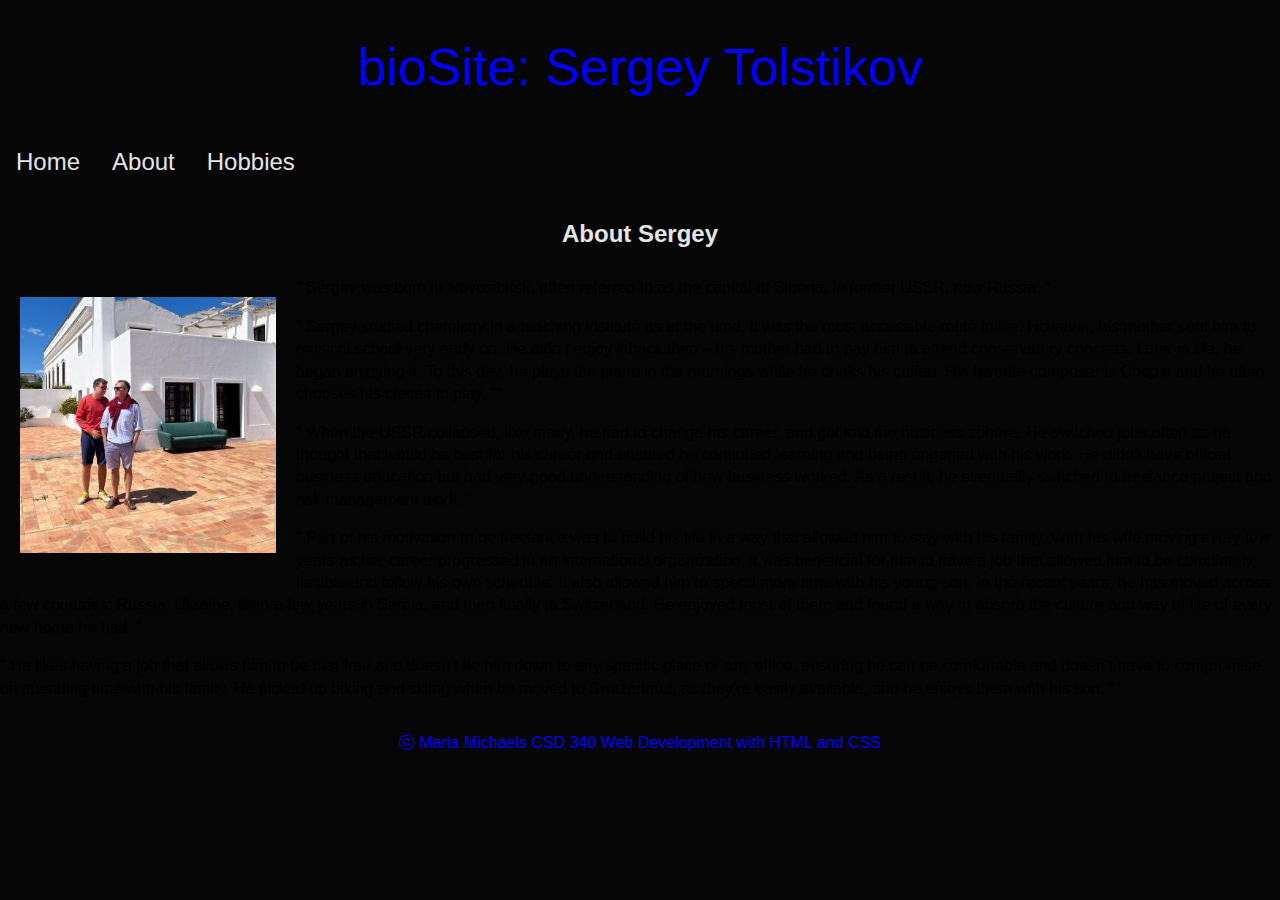
==== michaels_About.html @ 1bd7255d "Updates" ====
<!DOCTYPE html>
<html lang="en">
<head>
    <meta charset="UTF-8">
    <title>biosite: About</title>
    <link rel="stylesheet" type="text/css" href="site.css">
    <link href="https://fonts.google.com/share?selection.family=Roboto%20Condensed:ital,wght@0,400;0,700;1,400%7CRubik:wght@400;500" rel="stylesheet">
</head>
<body>
    <div>
        <!-- header -->
        <header>
            <h1>bioSite: Sergey Tolstikov</h1>
        </header>
        <!-- navigation -->
        <div id="navbar">
            <a href="index.html">Home</a>
            <a href="michaels_About.html">About</a>
            <a href="michaels_Hobbies.html">Hobbies</a>
        </div>
        <!-- bio header -->
        <h2>About Sergey</h2>
        <div>
            <!-- photo -->
            <img src="images/biosite-about-image.JPG" id="photo-sergey">
            <!-- biography -->
            <p>
                " Sergey was born in Novosibirsk, often referred to as the capital of Siberia, in former USSR, now Russia. "
            </p>
            <p>
                " Sergey studied chemistry in a teaching institute as at the time, it was the most accessible route in life. However, his mother sent him to musical school very early on. He didn’t enjoy it back then – his mother had to pay him to attend conservatory concerts. Later in life, he began enjoying it. To this day, he plays the piano in the mornings while he drinks his coffee. His favorite composer is Chopin and he often chooses his pieces to play. ""
            </p>
            <p>
                " When the USSR collapsed, like many, he had to change his career, and got into the business sphere. He switched jobs often as he thought that would be best for his career and ensured he continued learning and being engaged with his work. He didn’t have official business education but had very good understanding of how business worked. As a result, he eventually switched to freelance project and risk management work. "
            </p>
            <p>
                " Part of his motivation to be freelance was to build his life in a way that allowed him to stay with his family. With his wife moving every few years as her career progressed in an international organization, it was beneficial for him to have a job that allowed him to be completely flexible and follow his own schedule. It also allowed him to spend more time with his young son. In the recent years, he has moved across a few countries: Russia, Ukraine, then a few years in Serbia, and then finally to Switzerland. He enjoyed most of them and found a way to absorb the culture and way of life of every new home he had. "
            </p>
            <p>
                " He likes having a job that allows him to be that free and doesn’t tie him down to any specific place or any office, ensuring he can be comfortable and doesn’t have to compromise on spending time with his family. He picked up biking and skiing when he moved to Switzerland, as they’re easily available, and he enjoys them with his son. "
            </p>
        </div>
    </div>
    <footer>
        <p>
            ⓒ Maria Michaels
            CSD 340 Web Development with HTML and CSS
        </p>
    </footer>
</body>
</html>
---- site.css ----
body {
    font-family: 'Roboto', Verdana, 'Rubik', sans-serif;
    background-color: #060606;
    padding:0; 
    margin:0;
}

header {
    background-color: #060606;
    color: #0000FF;
    padding:2px; 
    text-align: center;
}

#navbar {
    background-color: #060606;
    overflow: hidden;
    text-align: center;
}

#navbar a {
    float: left;
    display: block;
    color: #e5e5e5;
    text-align: center;
    padding: 14px 16px;
    text-decoration: none;
    font-size: 24px;
}

#navbar a:hover {
    background-color: #0000FF;
    color: #e5e5e5;
    
}

h1 {
    font-weight: 400;
    font-size: 52px;
}

h2, h3, h4 {
    background-color: #060606;
    color: #e5e5e5;
    text-align: center;
    padding: 10px;
}

#grid {
    display: grid;
    grid-template-columns: 33.333% 33.333% 33.333%;
    align-items: center;
}

#grid figure img {
    width: 20%;
    height: auto;
    border: 2px solid #0000FF;
}

figure {
    border: 2px solid #0F261E;
    display: block;
}

figcaption {
    display: block;
    font-family: 'Roboto', Verdana, 'Rubik', sans-serif;
    text-align: center;
    font-weight: 400;
    color: #0000FF;
}

#photo-sergey {
    float: left;
    width: 20%;
    height: auto;
    padding: 20px;
}

p {
    display: block;
    font-family: 'Roboto', Verdana, 'Rubik', sans-serif;
    font-weight: 400;
    line-height: 1.4em;
    align-items: center;
}

footer{
    text-align: center;
    position: absolute;
    width: 100%;
    background-color: #060606;
    color: #0000FF;
    font-weight: 400;
}
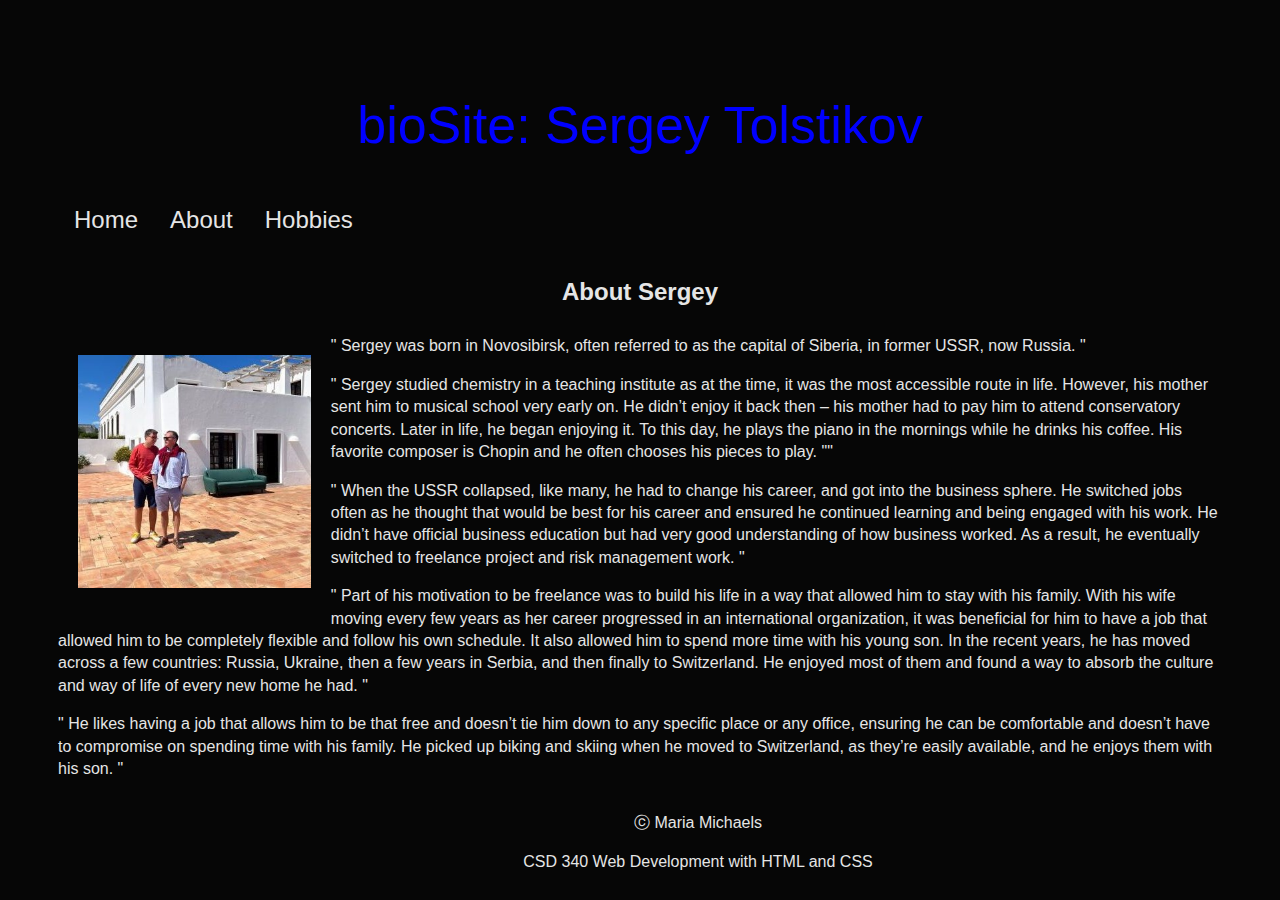
==== commit 8bf23c6c: "Updates" ====
--- a/michaels_About.html
+++ b/michaels_About.html
@@ -44,6 +44,8 @@
     <footer>
         <p>
             ⓒ Maria Michaels
+        </p>
+        <p>
             CSD 340 Web Development with HTML and CSS
         </p>
     </footer>
--- a/site.css
+++ b/site.css
@@ -1,8 +1,10 @@
 body {
     font-family: 'Roboto', Verdana, 'Rubik', sans-serif;
     background-color: #060606;
-    padding:0; 
-    margin:0;
+    padding-top: 50px;
+    padding-right: 50px;
+    padding-bottom: 50px;
+    padding-left: 50px;
 }
 
 header {
@@ -53,8 +55,9 @@
 }
 
 #grid figure img {
-    width: 20%;
-    height: auto;
+    width:  350px;
+    height: 350px;
+    object-fit: cover;
     border: 2px solid #0000FF;
 }
 
@@ -84,6 +87,7 @@
     font-weight: 400;
     line-height: 1.4em;
     align-items: center;
+    color: #e5e5e5;
 }
 
 footer{
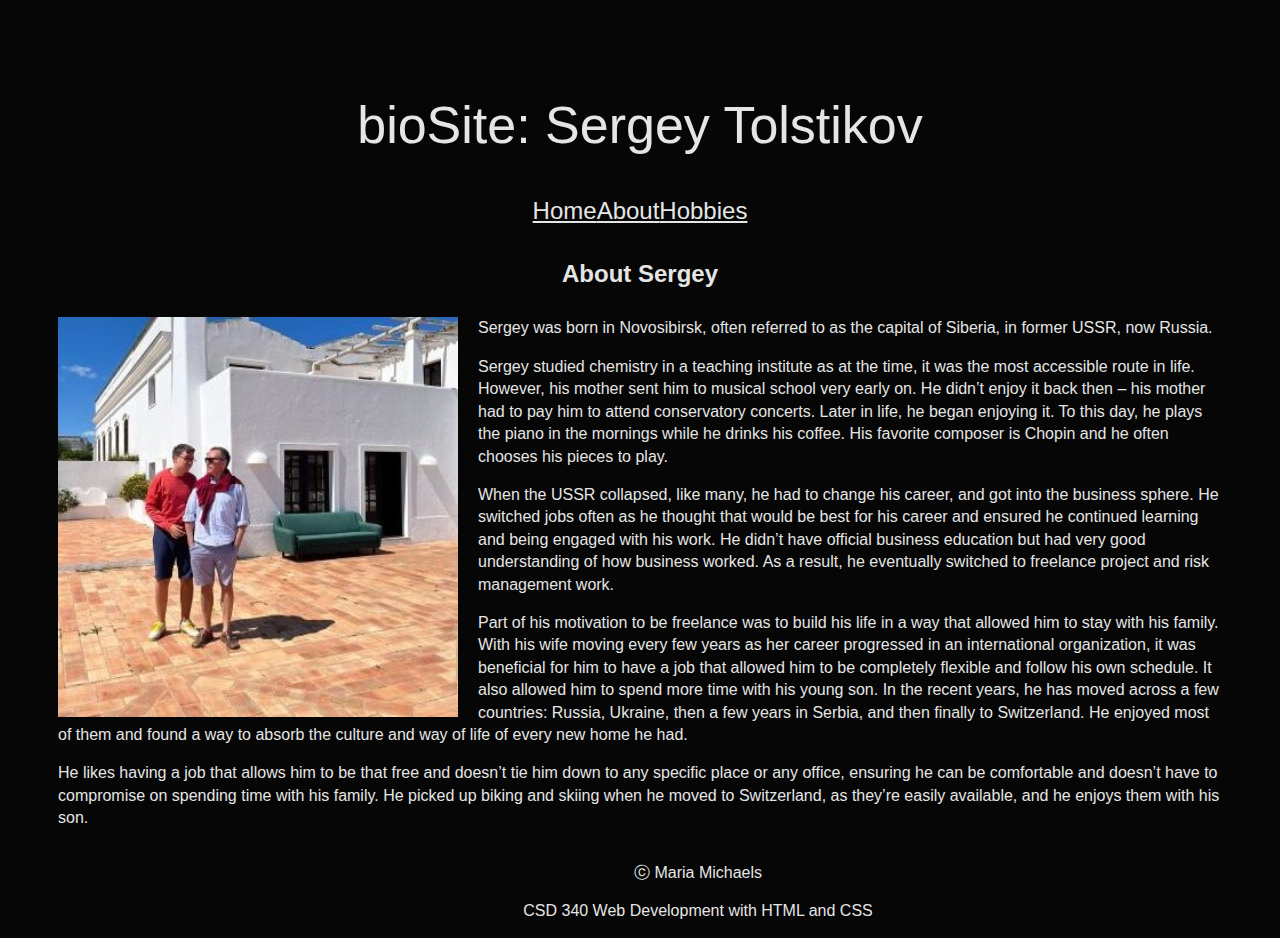
==== commit 8cbeaa09: "Updates" ====
--- a/michaels_About.html
+++ b/michaels_About.html
@@ -25,19 +25,19 @@
             <img src="images/biosite-about-image.JPG" id="photo-sergey">
             <!-- biography -->
             <p>
-                " Sergey was born in Novosibirsk, often referred to as the capital of Siberia, in former USSR, now Russia. "
+                Sergey was born in Novosibirsk, often referred to as the capital of Siberia, in former USSR, now Russia.
             </p>
             <p>
-                " Sergey studied chemistry in a teaching institute as at the time, it was the most accessible route in life. However, his mother sent him to musical school very early on. He didn’t enjoy it back then – his mother had to pay him to attend conservatory concerts. Later in life, he began enjoying it. To this day, he plays the piano in the mornings while he drinks his coffee. His favorite composer is Chopin and he often chooses his pieces to play. ""
+                Sergey studied chemistry in a teaching institute as at the time, it was the most accessible route in life. However, his mother sent him to musical school very early on. He didn’t enjoy it back then – his mother had to pay him to attend conservatory concerts. Later in life, he began enjoying it. To this day, he plays the piano in the mornings while he drinks his coffee. His favorite composer is Chopin and he often chooses his pieces to play. 
             </p>
             <p>
-                " When the USSR collapsed, like many, he had to change his career, and got into the business sphere. He switched jobs often as he thought that would be best for his career and ensured he continued learning and being engaged with his work. He didn’t have official business education but had very good understanding of how business worked. As a result, he eventually switched to freelance project and risk management work. "
+                When the USSR collapsed, like many, he had to change his career, and got into the business sphere. He switched jobs often as he thought that would be best for his career and ensured he continued learning and being engaged with his work. He didn’t have official business education but had very good understanding of how business worked. As a result, he eventually switched to freelance project and risk management work.
             </p>
             <p>
-                " Part of his motivation to be freelance was to build his life in a way that allowed him to stay with his family. With his wife moving every few years as her career progressed in an international organization, it was beneficial for him to have a job that allowed him to be completely flexible and follow his own schedule. It also allowed him to spend more time with his young son. In the recent years, he has moved across a few countries: Russia, Ukraine, then a few years in Serbia, and then finally to Switzerland. He enjoyed most of them and found a way to absorb the culture and way of life of every new home he had. "
+                Part of his motivation to be freelance was to build his life in a way that allowed him to stay with his family. With his wife moving every few years as her career progressed in an international organization, it was beneficial for him to have a job that allowed him to be completely flexible and follow his own schedule. It also allowed him to spend more time with his young son. In the recent years, he has moved across a few countries: Russia, Ukraine, then a few years in Serbia, and then finally to Switzerland. He enjoyed most of them and found a way to absorb the culture and way of life of every new home he had.
             </p>
             <p>
-                " He likes having a job that allows him to be that free and doesn’t tie him down to any specific place or any office, ensuring he can be comfortable and doesn’t have to compromise on spending time with his family. He picked up biking and skiing when he moved to Switzerland, as they’re easily available, and he enjoys them with his son. "
+                He likes having a job that allows him to be that free and doesn’t tie him down to any specific place or any office, ensuring he can be comfortable and doesn’t have to compromise on spending time with his family. He picked up biking and skiing when he moved to Switzerland, as they’re easily available, and he enjoys them with his son.
             </p>
         </div>
     </div>
--- a/site.css
+++ b/site.css
@@ -9,7 +9,7 @@
 
 header {
     background-color: #060606;
-    color: #0000FF;
+    color: #e5e5e5;
     padding:2px; 
     text-align: center;
 }
@@ -18,15 +18,15 @@
     background-color: #060606;
     overflow: hidden;
     text-align: center;
+    display: flex;
+    justify-content: center;
+    padding: 5px; 
 }
 
 #navbar a {
-    float: left;
-    display: block;
+    display: flex;
+    justify-content: center;
     color: #e5e5e5;
-    text-align: center;
-    padding: 14px 16px;
-    text-decoration: none;
     font-size: 24px;
 }
 
@@ -55,15 +55,10 @@
 }
 
 #grid figure img {
-    width:  350px;
-    height: 350px;
+    width:  450px;
+    height: 450px;
     object-fit: cover;
     border: 2px solid #0000FF;
-}
-
-figure {
-    border: 2px solid #0F261E;
-    display: block;
 }
 
 figcaption {
@@ -76,9 +71,9 @@
 
 #photo-sergey {
     float: left;
-    width: 20%;
+    width: 400px;
     height: auto;
-    padding: 20px;
+    padding-right: 20px;
 }
 
 p {
@@ -95,6 +90,5 @@
     position: absolute;
     width: 100%;
     background-color: #060606;
-    color: #0000FF;
     font-weight: 400;
 }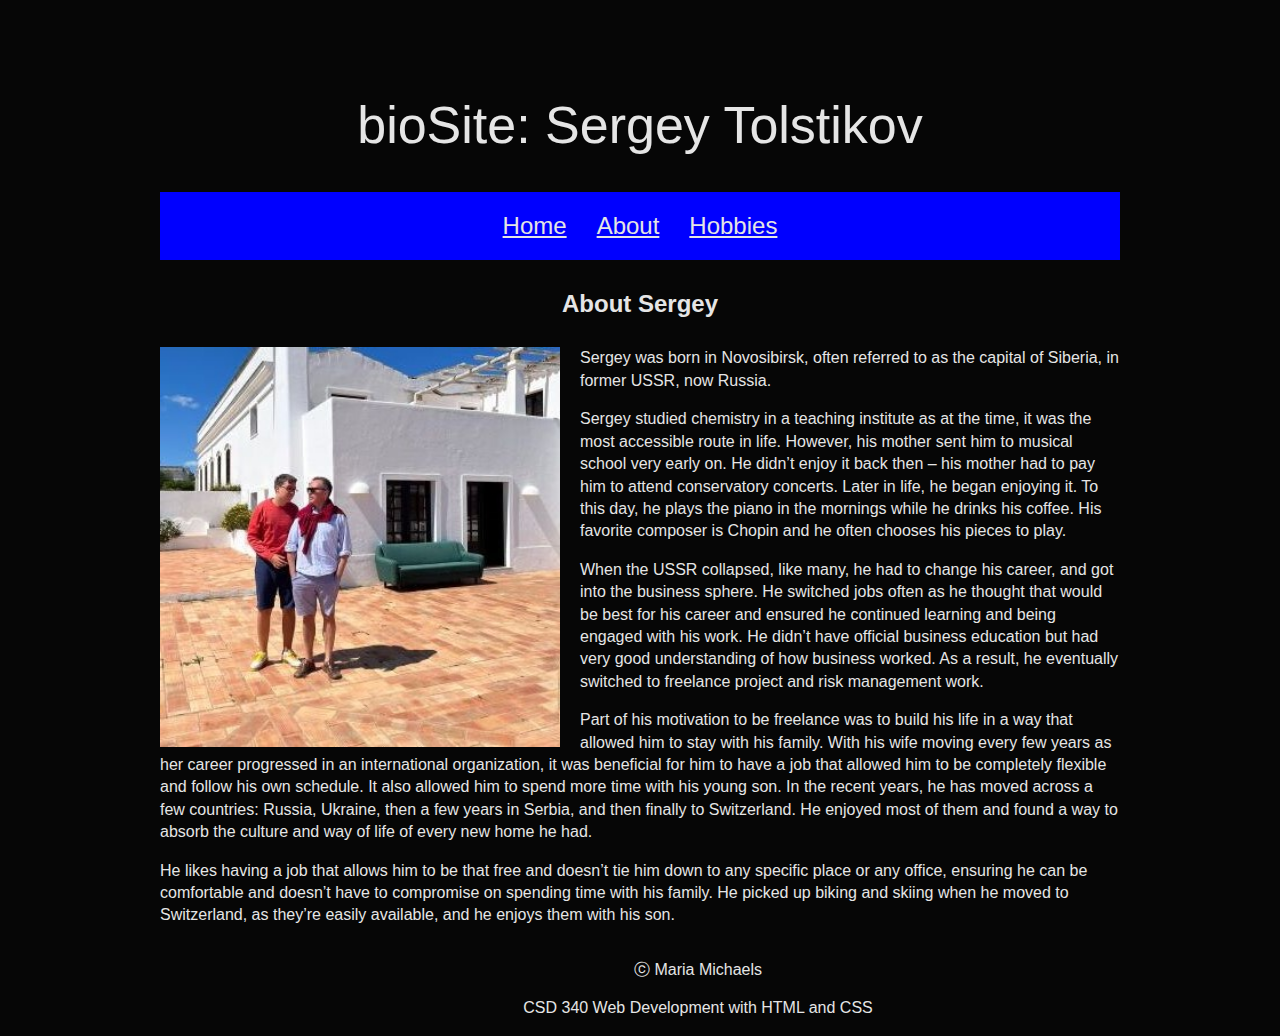
==== commit 3be0b7ae: "Updates" ====
--- a/michaels_About.html
+++ b/michaels_About.html
@@ -7,7 +7,7 @@
     <link href="https://fonts.google.com/share?selection.family=Roboto%20Condensed:ital,wght@0,400;0,700;1,400%7CRubik:wght@400;500" rel="stylesheet">
 </head>
 <body>
-    <div>
+    <div class="content-wrapper">
         <!-- header -->
         <header>
             <h1>bioSite: Sergey Tolstikov</h1>
--- a/site.css
+++ b/site.css
@@ -15,7 +15,7 @@
 }
 
 #navbar {
-    background-color: #060606;
+    background-color: #0000FF;
     overflow: hidden;
     text-align: center;
     display: flex;
@@ -28,6 +28,7 @@
     justify-content: center;
     color: #e5e5e5;
     font-size: 24px;
+    padding: 15px; 
 }
 
 #navbar a:hover {
@@ -55,10 +56,9 @@
 }
 
 #grid figure img {
-    width:  450px;
-    height: 450px;
+    width:  475px;
+    height: 475px;
     object-fit: cover;
-    border: 2px solid #0000FF;
 }
 
 figcaption {
@@ -91,4 +91,11 @@
     width: 100%;
     background-color: #060606;
     font-weight: 400;
+}
+
+.content-wrapper {
+    display: block;
+    margin-right: auto;
+    margin-left: auto;
+    max-width: 960px;
 }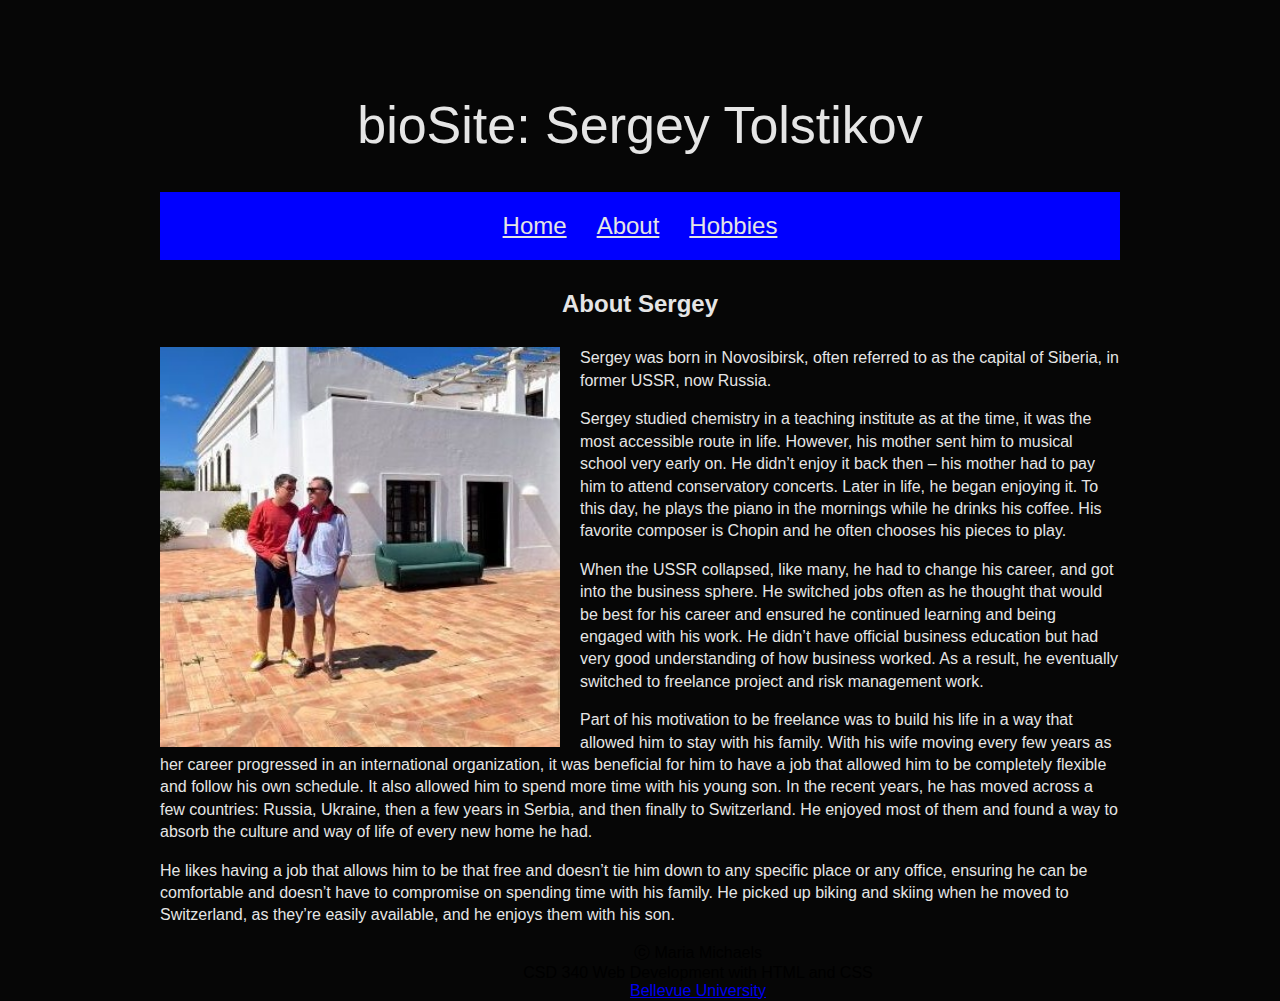
==== commit cc6a9075: "Updates" ====
--- a/michaels_About.html
+++ b/michaels_About.html
@@ -42,12 +42,11 @@
         </div>
     </div>
     <footer>
-        <p>
-            ⓒ Maria Michaels
-        </p>
-        <p>
-            CSD 340 Web Development with HTML and CSS
-        </p>
+        ⓒ Maria Michaels
+        <br>
+        CSD 340 Web Development with HTML and CSS
+        <br>
+        <a href="https://www.bellevue.edu/">Bellevue University</a>
     </footer>
 </body>
 </html>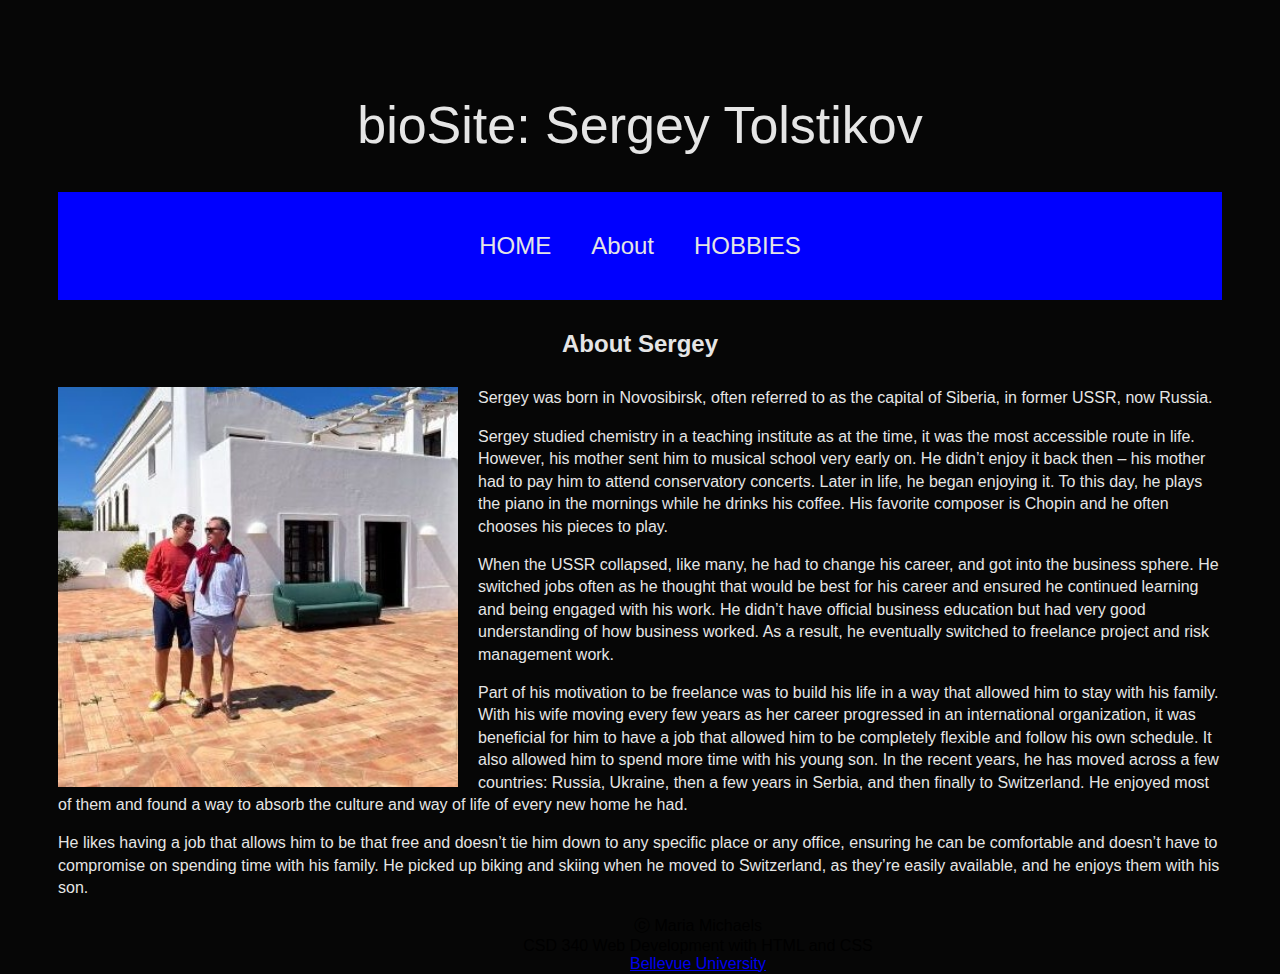
==== commit 11cfd2e4: "Updates" ====
--- a/michaels_About.html
+++ b/michaels_About.html
@@ -7,16 +7,16 @@
     <link href="https://fonts.google.com/share?selection.family=Roboto%20Condensed:ital,wght@0,400;0,700;1,400%7CRubik:wght@400;500" rel="stylesheet">
 </head>
 <body>
-    <div class="content-wrapper">
+    <div>
         <!-- header -->
         <header>
             <h1>bioSite: Sergey Tolstikov</h1>
         </header>
         <!-- navigation -->
         <div id="navbar">
-            <a href="index.html">Home</a>
+            <a href="index.html">HOME</a>
             <a href="michaels_About.html">About</a>
-            <a href="michaels_Hobbies.html">Hobbies</a>
+            <a href="michaels_Hobbies.html">HOBBIES</a>
         </div>
         <!-- bio header -->
         <h2>About Sergey</h2>
--- a/site.css
+++ b/site.css
@@ -20,7 +20,7 @@
     text-align: center;
     display: flex;
     justify-content: center;
-    padding: 5px; 
+    padding: 20px; 
 }
 
 #navbar a {
@@ -28,11 +28,12 @@
     justify-content: center;
     color: #e5e5e5;
     font-size: 24px;
-    padding: 15px; 
+    padding: 20px;
+    text-decoration: none;
 }
 
 #navbar a:hover {
-    background-color: #0000FF;
+    background-color: #060606;
     color: #e5e5e5;
     
 }
@@ -91,11 +92,4 @@
     width: 100%;
     background-color: #060606;
     font-weight: 400;
-}
-
-.content-wrapper {
-    display: block;
-    margin-right: auto;
-    margin-left: auto;
-    max-width: 960px;
 }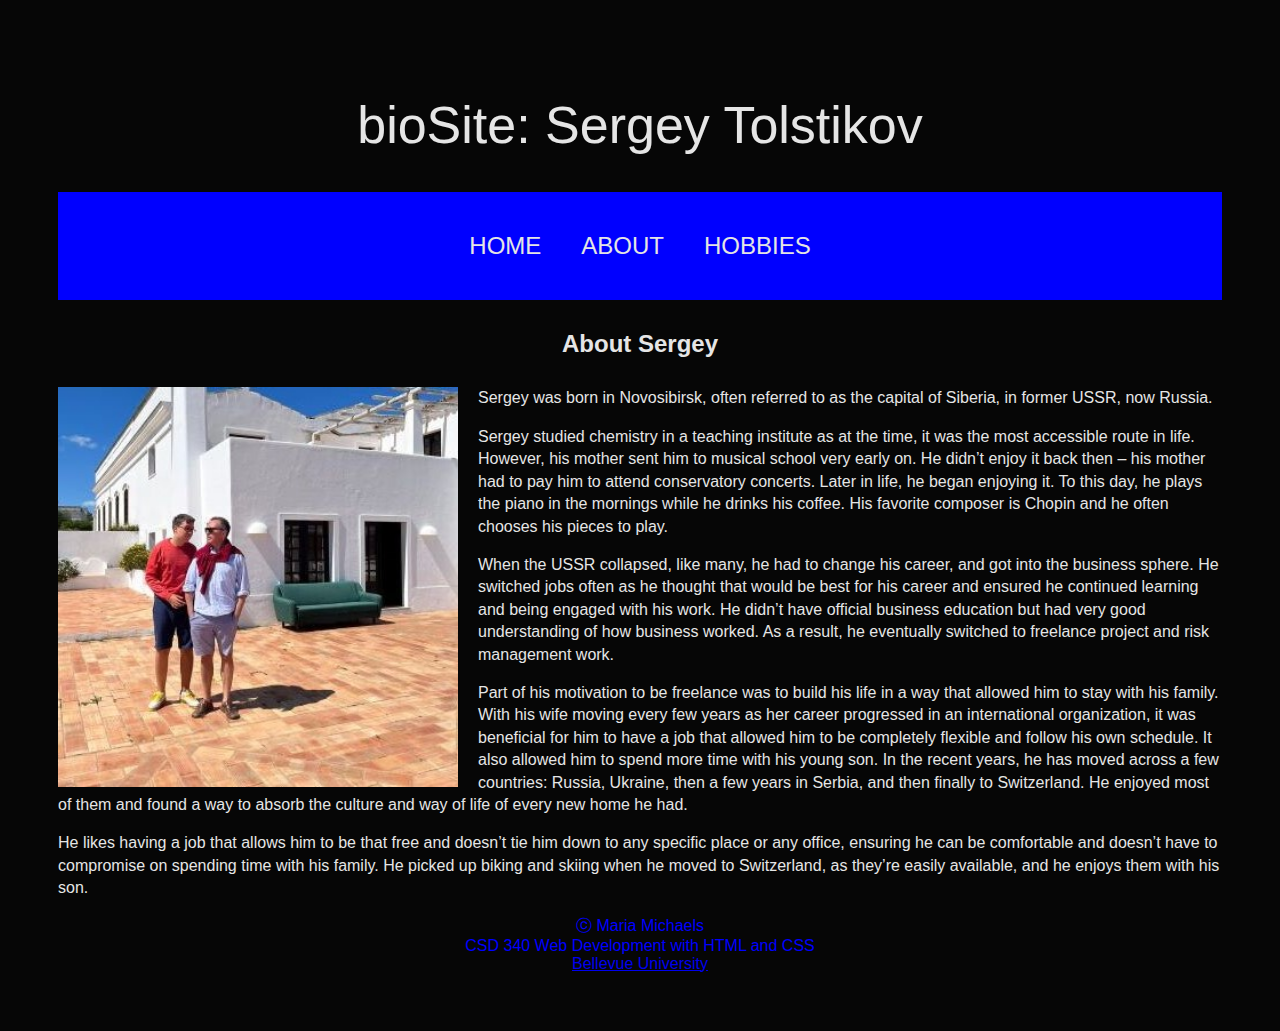
==== commit 8a9f4f9a: "Updates" ====
--- a/michaels_About.html
+++ b/michaels_About.html
@@ -15,7 +15,7 @@
         <!-- navigation -->
         <div id="navbar">
             <a href="index.html">HOME</a>
-            <a href="michaels_About.html">About</a>
+            <a href="michaels_About.html">ABOUT</a>
             <a href="michaels_Hobbies.html">HOBBIES</a>
         </div>
         <!-- bio header -->
--- a/site.css
+++ b/site.css
@@ -59,7 +59,7 @@
 #grid figure img {
     width:  475px;
     height: 475px;
-    object-fit: cover;
+    object-fit: contain;
 }
 
 figcaption {
@@ -75,6 +75,7 @@
     width: 400px;
     height: auto;
     padding-right: 20px;
+    object-fit: contain;
 }
 
 p {
@@ -88,8 +89,8 @@
 
 footer{
     text-align: center;
-    position: absolute;
     width: 100%;
     background-color: #060606;
     font-weight: 400;
+    color: #0000FF;
 }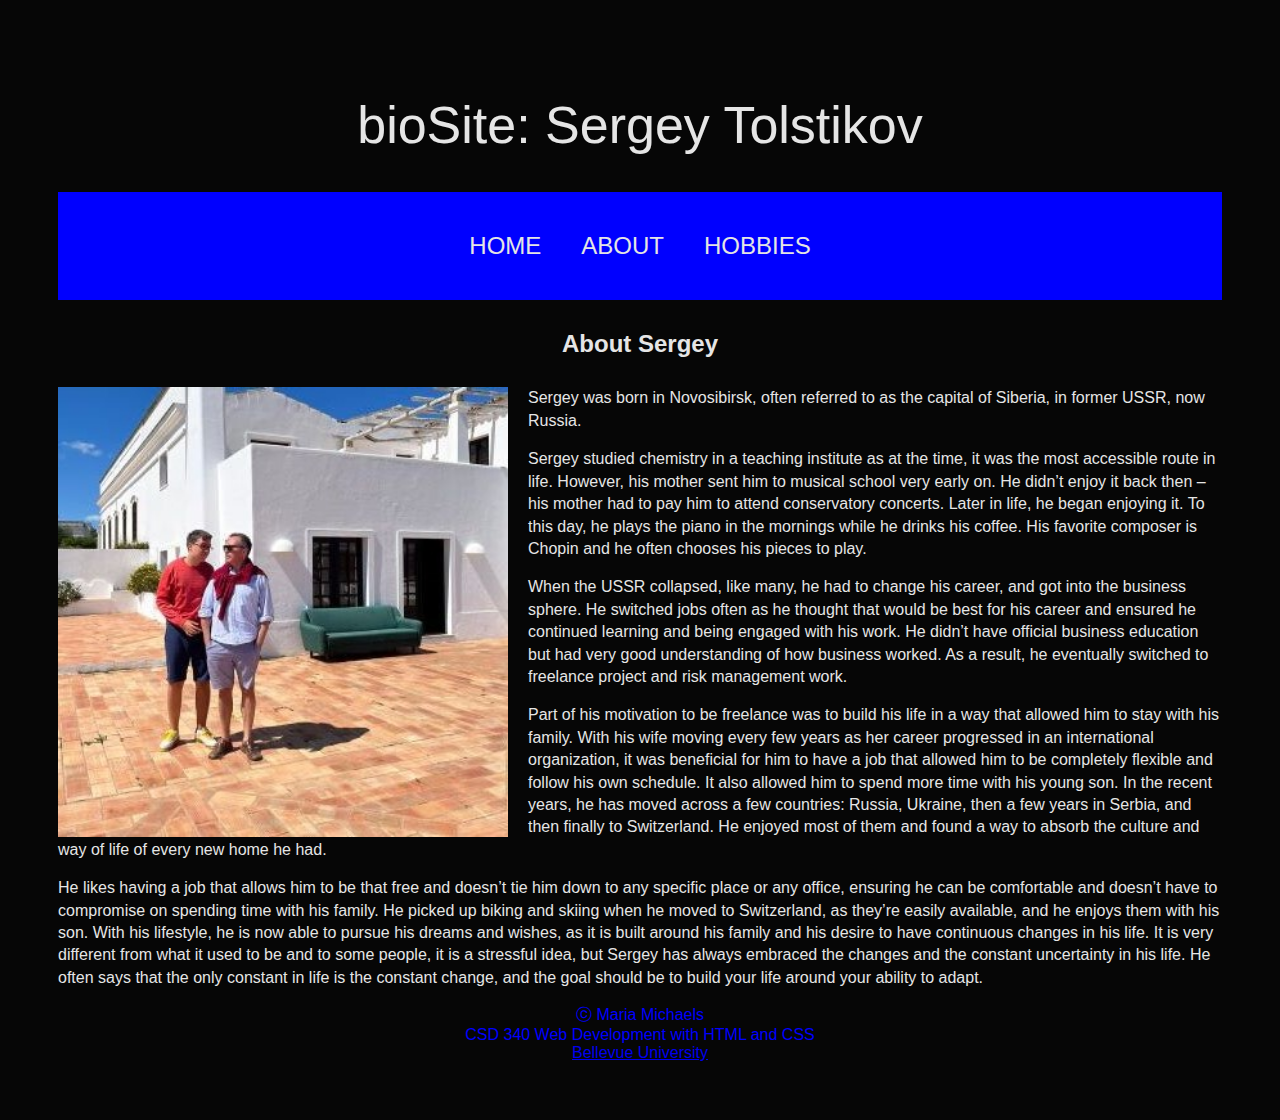
==== commit 88f5f03b: "Update michaels_About.html" ====
--- a/michaels_About.html
+++ b/michaels_About.html
@@ -37,7 +37,7 @@
                 Part of his motivation to be freelance was to build his life in a way that allowed him to stay with his family. With his wife moving every few years as her career progressed in an international organization, it was beneficial for him to have a job that allowed him to be completely flexible and follow his own schedule. It also allowed him to spend more time with his young son. In the recent years, he has moved across a few countries: Russia, Ukraine, then a few years in Serbia, and then finally to Switzerland. He enjoyed most of them and found a way to absorb the culture and way of life of every new home he had.
             </p>
             <p>
-                He likes having a job that allows him to be that free and doesn’t tie him down to any specific place or any office, ensuring he can be comfortable and doesn’t have to compromise on spending time with his family. He picked up biking and skiing when he moved to Switzerland, as they’re easily available, and he enjoys them with his son.
+                He likes having a job that allows him to be that free and doesn’t tie him down to any specific place or any office, ensuring he can be comfortable and doesn’t have to compromise on spending time with his family. He picked up biking and skiing when he moved to Switzerland, as they’re easily available, and he enjoys them with his son. With his lifestyle, he is now able to pursue his dreams and wishes, as it is built around his family and his desire to have continuous changes in his life. It is very different from what it used to be and to some people, it is a stressful idea, but Sergey has always embraced the changes and the constant uncertainty in his life. He often says that the only constant in life is the constant change, and the goal should be to build your life around your ability to adapt.
             </p>
         </div>
     </div>
--- a/site.css
+++ b/site.css
@@ -54,6 +54,8 @@
     display: grid;
     grid-template-columns: 33.333% 33.333% 33.333%;
     align-items: center;
+    flex-wrap: wrap;
+    justify-content: space-evenly;
 }
 
 #grid figure img {
@@ -67,12 +69,12 @@
     font-family: 'Roboto', Verdana, 'Rubik', sans-serif;
     text-align: center;
     font-weight: 400;
-    color: #0000FF;
+    color: #e5e5e5;
 }
 
 #photo-sergey {
     float: left;
-    width: 400px;
+    width: 450px;
     height: auto;
     padding-right: 20px;
     object-fit: contain;
